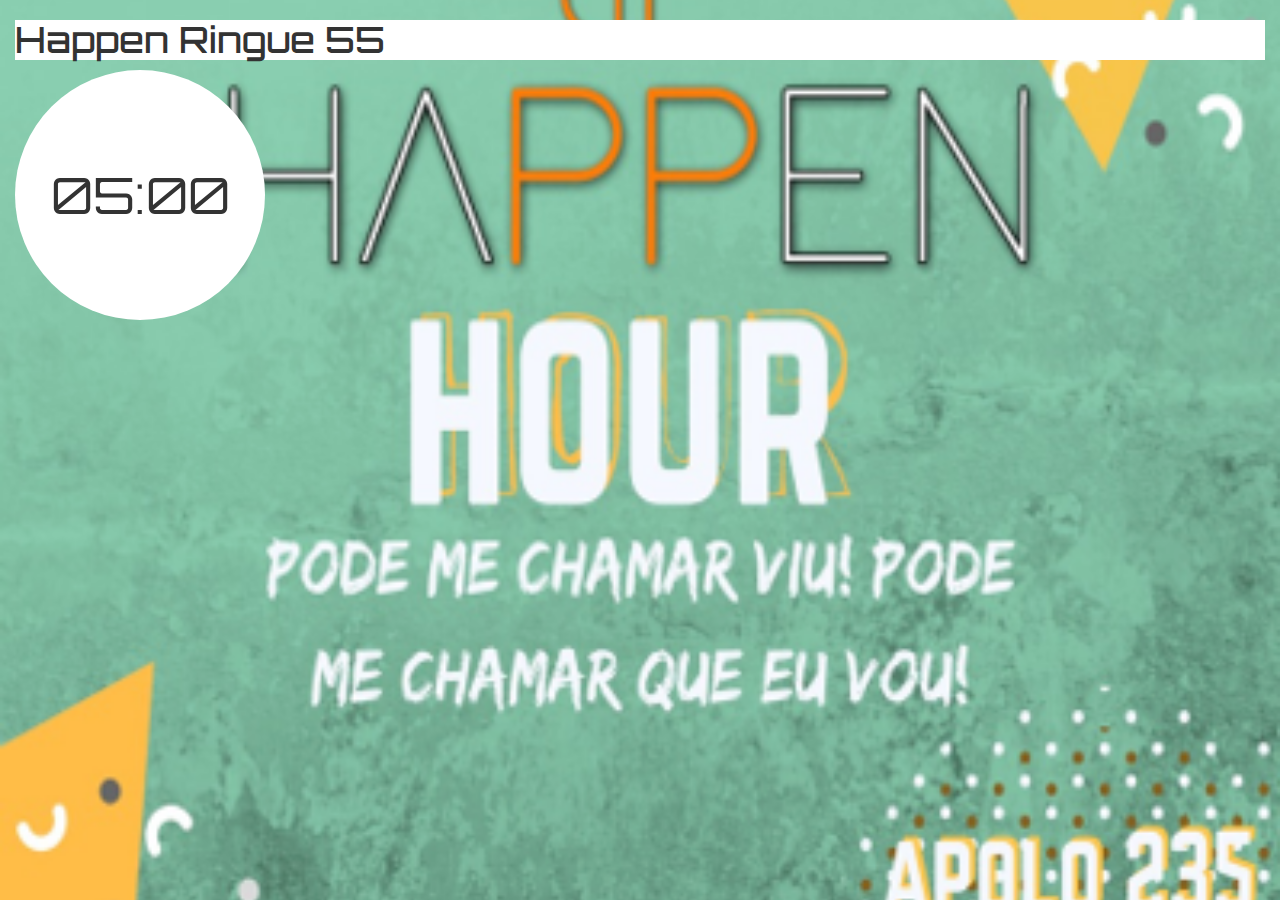
==== views/happenringue.html @ 1c997cda "first commit of happen ringue page" ====
<!DOCTYPE html>
<html>
<head>
	<title>Happen Ringue</title>

	<meta charset="UTF-8">

	<link href="https://fonts.googleapis.com/css?family=Orbitron" rel="stylesheet">

	<link rel="stylesheet" href="../css/bootstrap.min.css">
	<link rel="stylesheet" href="../css/hr-style.css">
</head>
<body>
	<div class="container-fluid hr-root">
		<header class="hr-header">
			<h1>Happen Ringue 55</h1>
		</header>

		<div class="hr-visor">
			<span>05:00</span>
		</div>
	</div>
</body>
</html>
---- css/hr-style.css ----
body, html{
  height: 100%;
}

.hr-root{
	min-height: 100%;
	background-image: url('../images/program-hh-img.png');
	background-repeat: no-repeat;
	background-position: center;
	background-size: 100%;

}
.hr-header{
	width: 100%;
	height: 20%;
	background-color: white;
	font-family: 'Orbitron', sans-serif;
}
.hr-visor{
	width: 250px;
	height: 250px;
	border-radius: 100%;
	background-color: white;
	font-family: 'Orbitron', sans-serif;
	text-align: center;
	line-height: 250px;
	font-size: 50px;
}
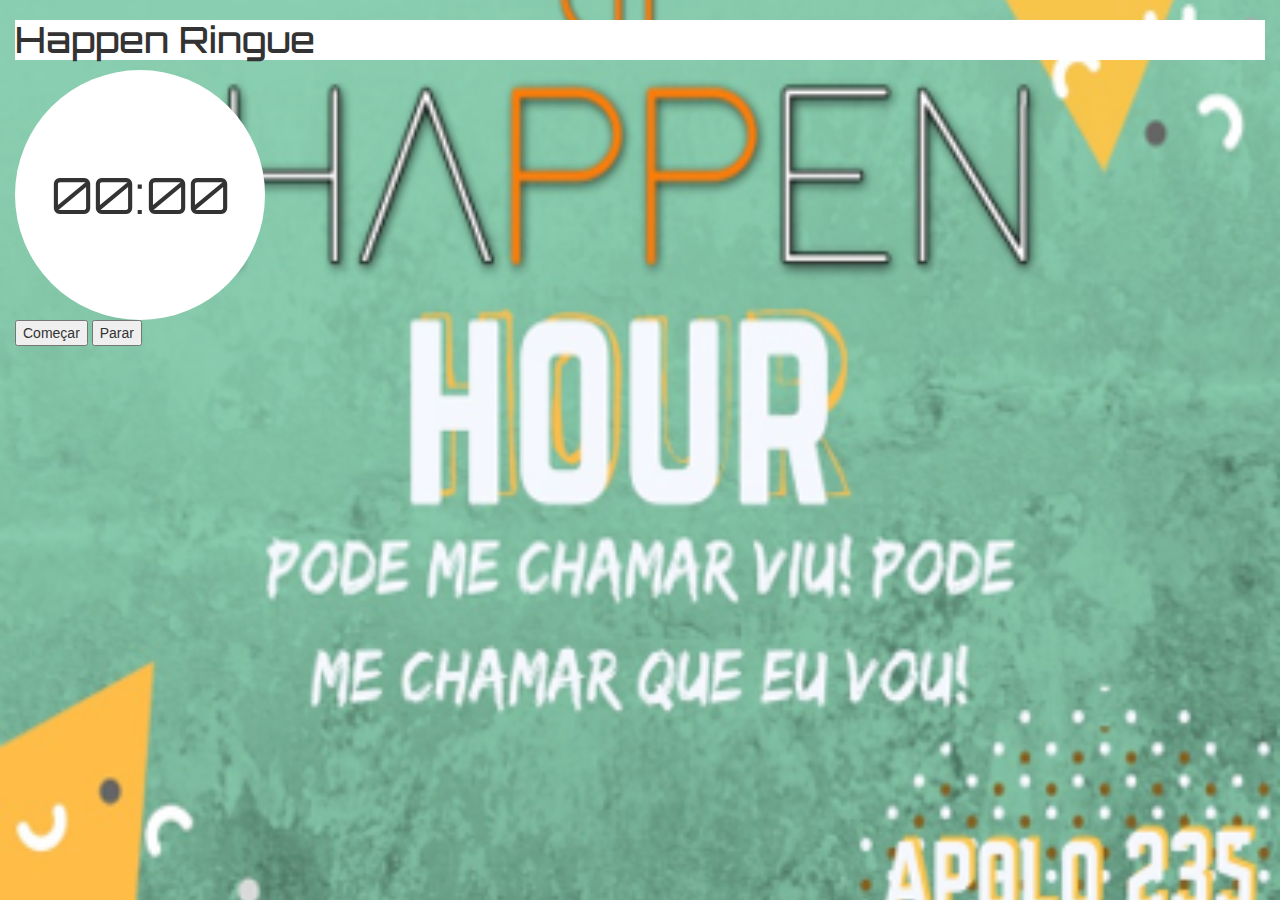
==== commit a24bb43a: "relogio do happen ringue" ====
--- a/views/happenringue.html
+++ b/views/happenringue.html
@@ -1,23 +1,31 @@
 <!DOCTYPE html>
-<html>
+<html leng='pt' ng-app='happenApp'>
 <head>
 	<title>Happen Ringue</title>
 
 	<meta charset="UTF-8">
 
+	<!-- Google Fonts -->
 	<link href="https://fonts.googleapis.com/css?family=Orbitron" rel="stylesheet">
-
+	<!-- CSS files -->
 	<link rel="stylesheet" href="../css/bootstrap.min.css">
 	<link rel="stylesheet" href="../css/hr-style.css">
+	<!-- Javascript files -->
+	<script type="text/javascript" src="../js/angular.min.js"></script>
+    <script type="text/javascript" src="../js/app.js"></script>
 </head>
 <body>
-	<div class="container-fluid hr-root">
+	<div class="container-fluid hr-root" ng-controller='RingueController'>
 		<header class="hr-header">
-			<h1>Happen Ringue 55</h1>
+			<h1>Happen Ringue</h1>
 		</header>
 
 		<div class="hr-visor">
-			<span>05:00</span>
+			<span ng-bind="tempo"></span>
+		</div>
+		<div>
+			<button ng-click="start()">Começar</button>
+			<button ng-click="end()">Parar</button>
 		</div>
 	</div>
 </body>
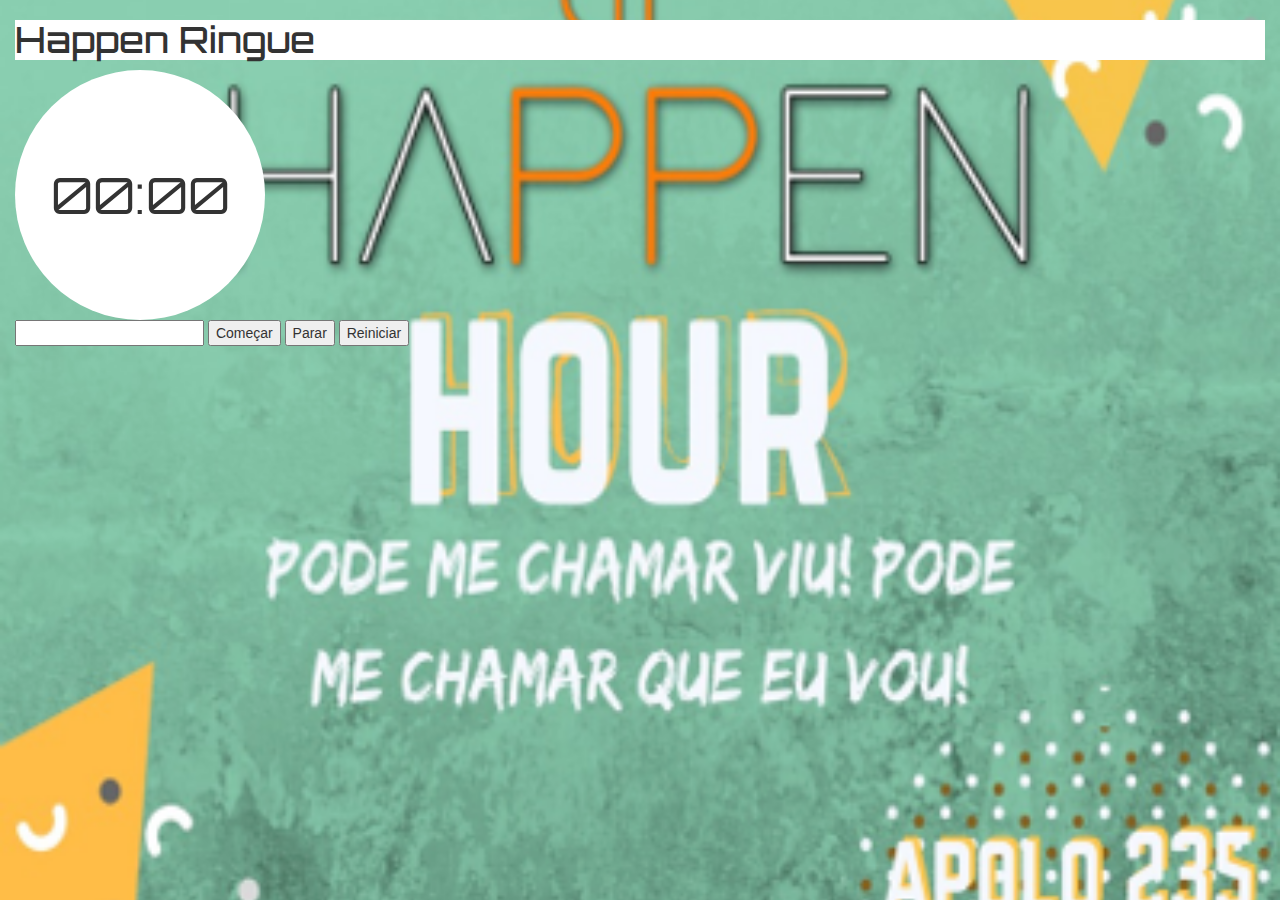
==== commit 4c0bbf8c: "relogio e acoes funcionando" ====
--- a/views/happenringue.html
+++ b/views/happenringue.html
@@ -24,8 +24,11 @@
 			<span ng-bind="tempo"></span>
 		</div>
 		<div>
-			<button ng-click="start()">Começar</button>
-			<button ng-click="end()">Parar</button>
+			<input type="text" ng-model="tempoInicial">{{tempoInicial}}
+			<button ng-if="!iniciado" ng-click="comecar()">Começar</button>
+			<button ng-if="!pausa" ng-click="parar()">Parar</button>
+			<button ng-if="pausa" ng-click="retomar()">Retomar</button>
+			<button ng-click="reiniciar()">Reiniciar</button>
 		</div>
 	</div>
 </body>
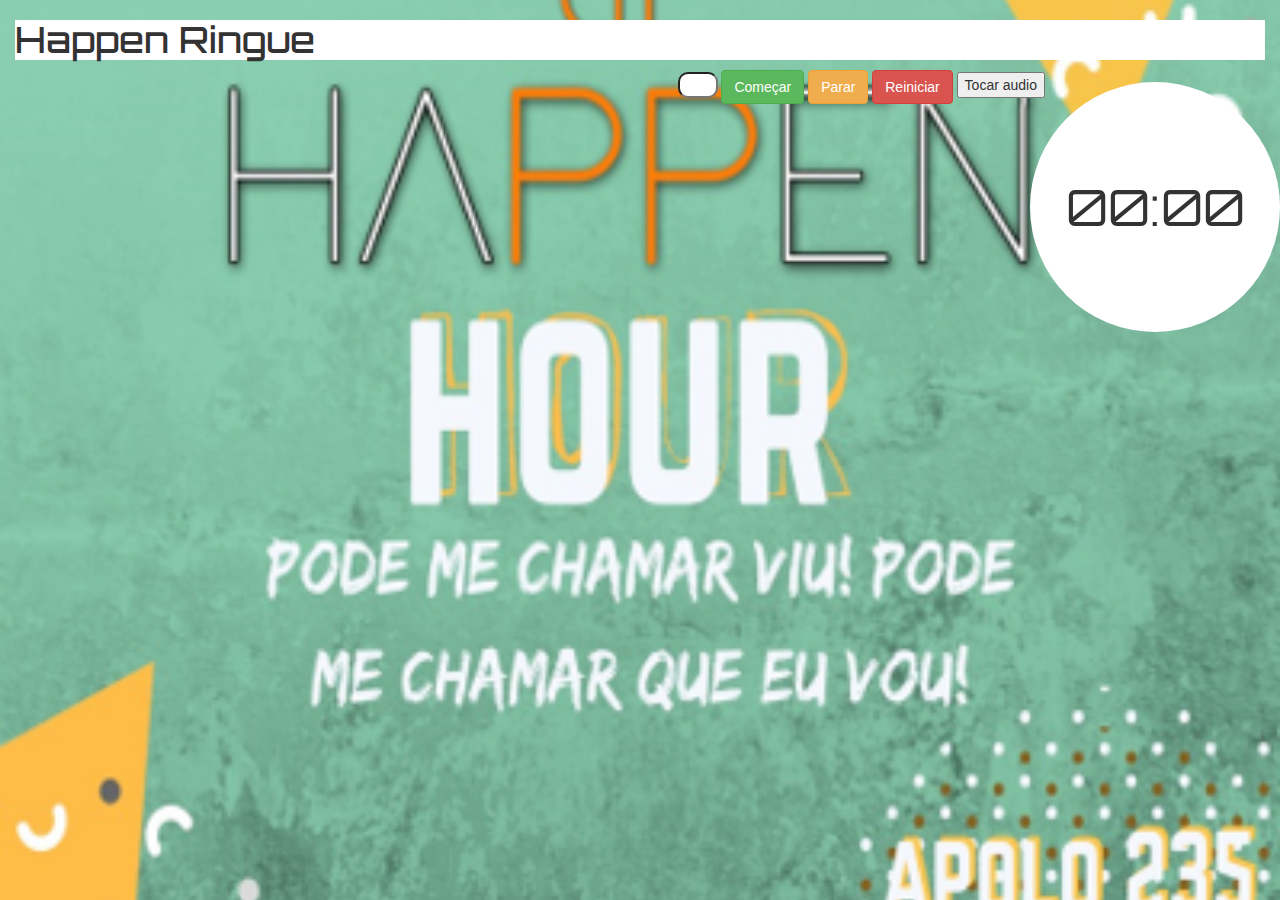
==== commit d932aae2: "som funcionando" ====
--- a/views/happenringue.html
+++ b/views/happenringue.html
@@ -20,15 +20,20 @@
 			<h1>Happen Ringue</h1>
 		</header>
 
-		<div class="hr-visor">
-			<span ng-bind="tempo"></span>
+		<div class="row">
+			<div class="col-md-2 hr-visor">
+				<span ng-bind="tempo"></span>
+			</div>
 		</div>
-		<div>
-			<input type="text" ng-model="tempoInicial">{{tempoInicial}}
-			<button ng-if="!iniciado" ng-click="comecar()">Começar</button>
-			<button ng-if="!pausa" ng-click="parar()">Parar</button>
-			<button ng-if="pausa" ng-click="retomar()">Retomar</button>
-			<button ng-click="reiniciar()">Reiniciar</button>
+		<div class="row">
+			<div class="col-md-12">
+				<input class="fomr-input" style="border-radius: 10px; width: 40px;" type="text" ng-model="tempoInicial">
+				<button class="btn btn-success" ng-if="!iniciado" ng-click="comecar()">Começar</button>
+				<button class="btn btn-warning" ng-if="!pausa" ng-click="parar()">Parar</button>
+				<button class="btn btn-info" ng-if="pausa" ng-click="retomar()">Retomar</button>
+				<button class="btn btn-danger" ng-click="reiniciar()">Reiniciar</button>
+				<button ng-click="tocar()">Tocar audio</button>
+			</div>
 		</div>
 	</div>
 </body>
--- a/css/hr-style.css
+++ b/css/hr-style.css
@@ -19,10 +19,15 @@
 .hr-visor{
 	width: 250px;
 	height: 250px;
+	
+	margin-top: 5%;
 	border-radius: 100%;
 	background-color: white;
 	font-family: 'Orbitron', sans-serif;
 	text-align: center;
 	line-height: 250px;
 	font-size: 50px;
+}
+.row{
+	float: right;
 }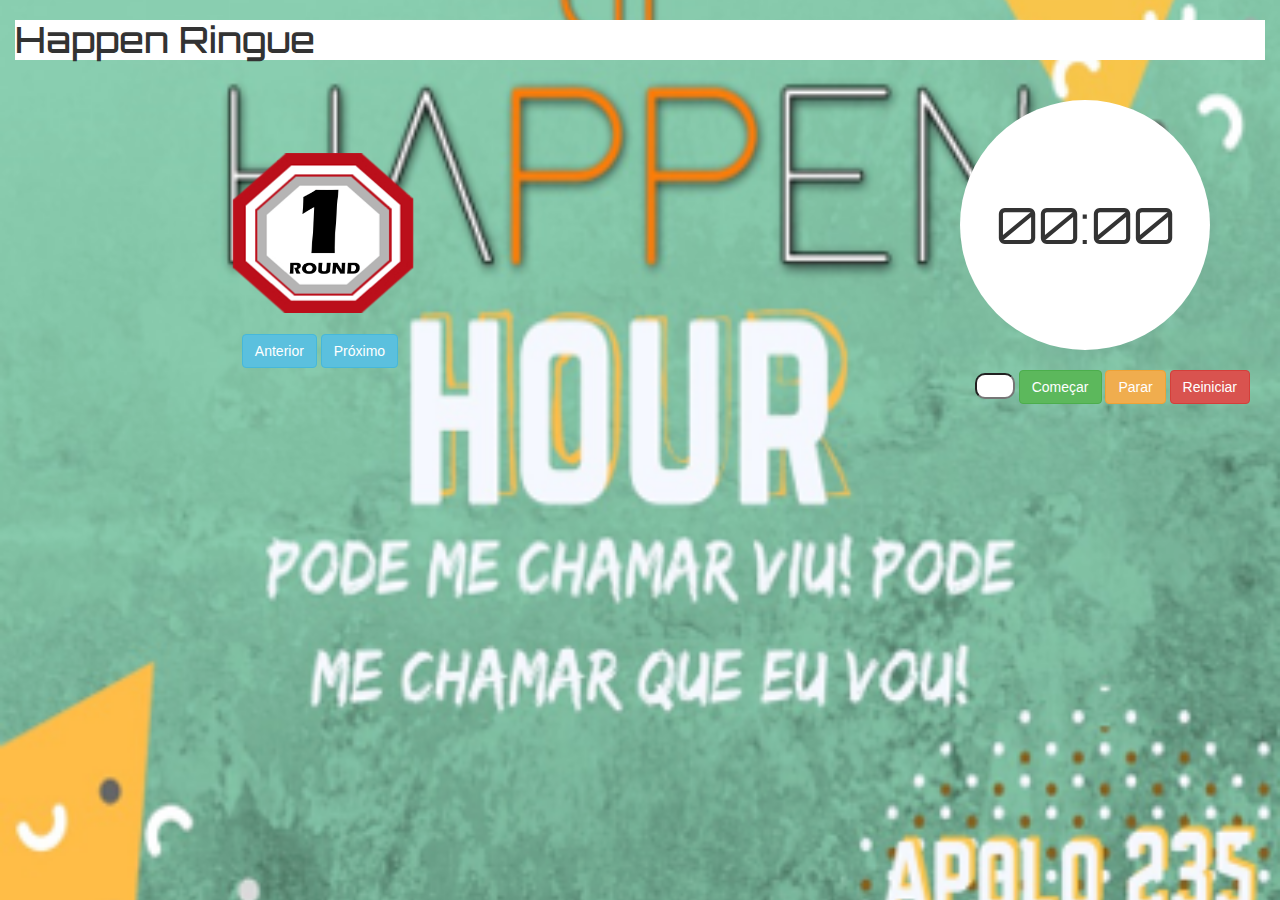
==== commit 9dcd0cf8: "placar do ringue" ====
--- a/views/happenringue.html
+++ b/views/happenringue.html
@@ -20,20 +20,31 @@
 			<h1>Happen Ringue</h1>
 		</header>
 
-		<div class="row">
-			<div class="col-md-2 hr-visor">
-				<span ng-bind="tempo"></span>
+		<div class="row ringue">
+			<div class="col-md-6 lado-esquerdo">
+				<img ng-if="round == 1" width="200" height="200" src="../images/round1.png">
+				<img ng-if="round == 2" width="200" height="200" src="../images/round2.png">
+				<img ng-if="round == 3" width="200" height="200" src="../images/round3.png">
+				<img ng-if="round == 4" width="200" height="200" src="../images/round4.png">
+				<div class="col-md-12" style="text-align: center;">
+					<button class="btn btn-info" ng-click="anterior()">Anterior</button>
+					<button class="btn btn-info" ng-click="proxima()">Próximo</button>
+				</div>
 			</div>
-		</div>
-		<div class="row">
-			<div class="col-md-12">
-				<input class="fomr-input" style="border-radius: 10px; width: 40px;" type="text" ng-model="tempoInicial">
-				<button class="btn btn-success" ng-if="!iniciado" ng-click="comecar()">Começar</button>
-				<button class="btn btn-warning" ng-if="!pausa" ng-click="parar()">Parar</button>
-				<button class="btn btn-info" ng-if="pausa" ng-click="retomar()">Retomar</button>
-				<button class="btn btn-danger" ng-click="reiniciar()">Reiniciar</button>
-				<button ng-click="tocar()">Tocar audio</button>
-			</div>
+			<div class="col-md-6 lado-direito">
+				<!-- Relógio do Ringue -->
+				<div class="col-md-12 hr-visor">
+					<span ng-bind="tempo"></span>
+				</div>
+				<!-- Controle do Ringue -->
+				<div class="col-md-12">
+					<input class="fomr-input" style="border-radius: 10px; width: 40px;" type="text" ng-model="tempoInicial">
+					<button class="btn btn-success" ng-if="!iniciado" ng-click="comecar()">Começar</button>
+					<button class="btn btn-warning" ng-if="!pausa" ng-click="parar()">Parar</button>
+					<button class="btn btn-info" ng-if="pausa" ng-click="retomar()">Retomar</button>
+					<button class="btn btn-danger" ng-click="reiniciar()">Reiniciar</button>
+				</div>
+			</div>		
 		</div>
 	</div>
 </body>
--- a/css/hr-style.css
+++ b/css/hr-style.css
@@ -9,6 +9,13 @@
 	background-position: center;
 	background-size: 100%;
 
+}
+.lado-esquerdo{
+	text-align: center;
+	margin-top: 5%;
+}
+.lado-direito{
+	text-align: right;
 }
 .hr-header{
 	width: 100%;
@@ -22,12 +29,15 @@
 	
 	margin-top: 5%;
 	border-radius: 100%;
+	margin-left: 50%;
+	margin-bottom: 20px;
 	background-color: white;
 	font-family: 'Orbitron', sans-serif;
 	text-align: center;
 	line-height: 250px;
 	font-size: 50px;
 }
-.row{
-	float: right;
+
+.ringue-control{
+	margin-top: 20%;
 }